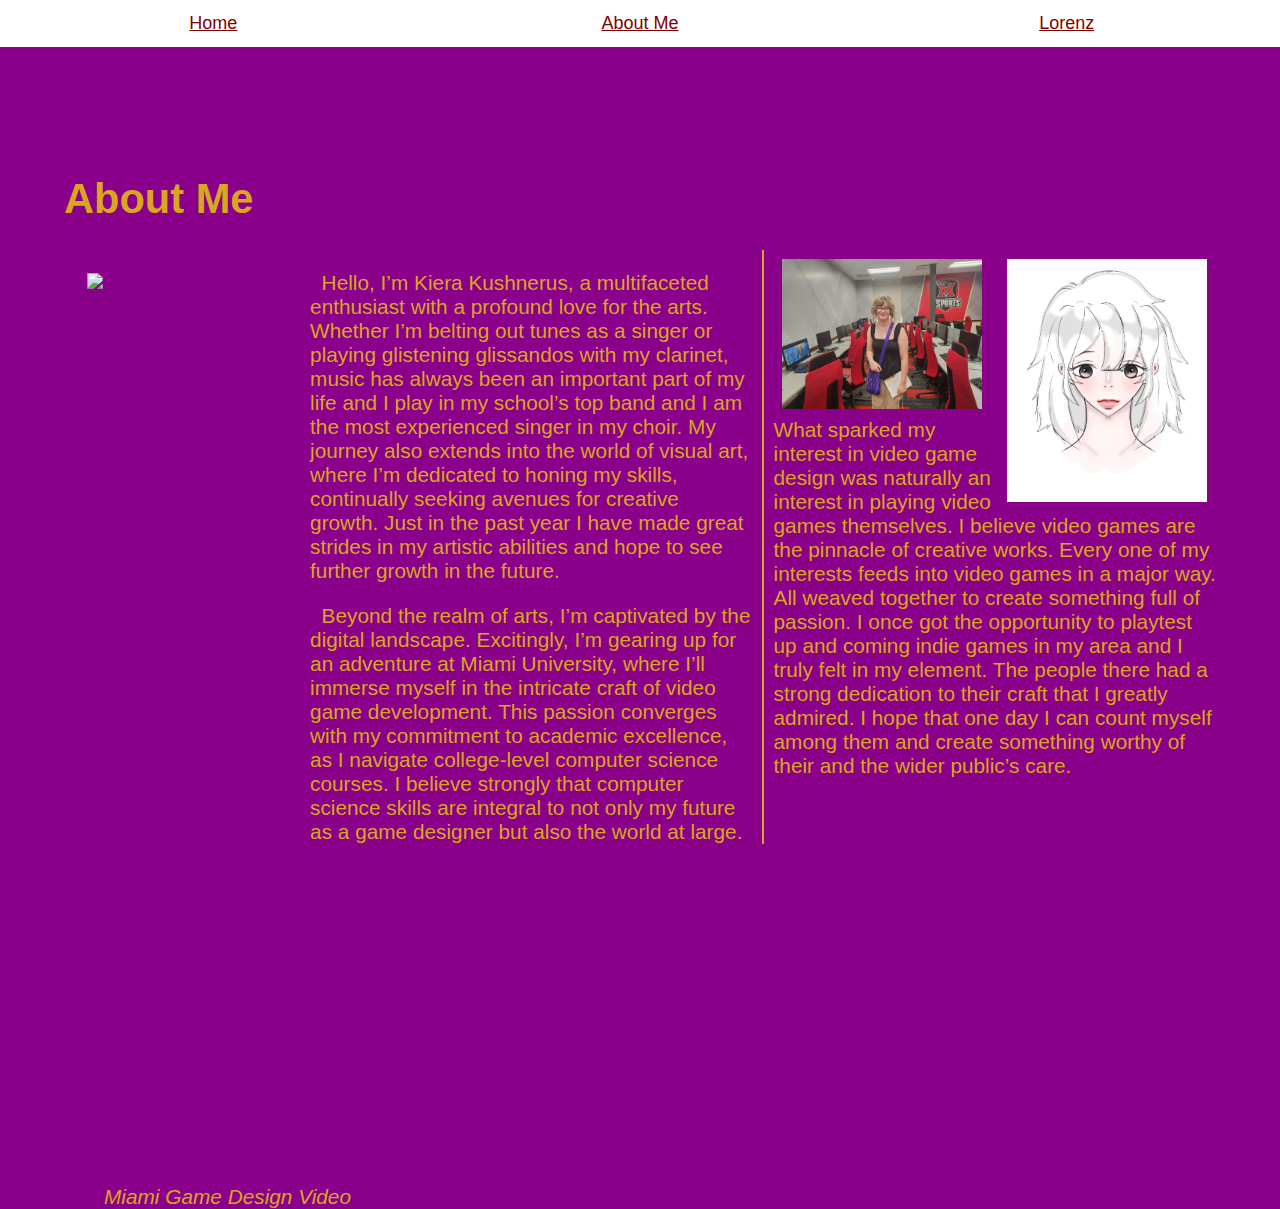
==== aboutme.html @ 3612ed21 "importfinalproject" ====
<!DOCTYPE html>

<html>

<head>
    <link rel="stylesheet" href="css/base.css">
    <link rel="stylesheet" href="css/aboutme.css">
</head>



<body>

    <nav>
        <ul>
            <li><a href="index.html">Home</a></li>
            <li><a href="aboutme.html">About Me</a></li>
            <li><a href="lorenz.html">Lorenz</a></li>
        </ul>
    </nav>


    <section>

        <div class="Content">



            <h1>About Me</h1>

            <img src="images/smile.png" id="smile">

            <article>
                <p>
                    &nbsp; Hello, I’m Kiera Kushnerus, a multifaceted enthusiast with a
                    profound love for the arts. Whether I’m belting out tunes as a
                    singer or playing glistening glissandos with my clarinet, music has
                    always been an important part of my life and I play in my school’s
                    top band and I am the most experienced singer in my choir.
                    My journey also extends into the world of visual art, where I’m
                    dedicated to honing my skills, continually seeking avenues for
                    creative growth. Just in the past year I have made great strides
                    in my artistic abilities and hope to see further growth in the future.
                </p>

                <img src="images/art.png" id="art">

                <p>
                    &nbsp; Beyond the realm of arts, I’m captivated by the digital landscape.
                    Excitingly, I’m gearing up for an adventure at Miami University,
                    where I’ll immerse myself in the intricate craft of video game
                    development. This passion converges with my commitment to
                    academic
                    excellence, as I navigate college-level computer science courses.
                    I believe strongly that computer science skills are integral to not
                    only my future as a game designer but also the world at large.
                </p>
                <img src="images/miami.jpg" id="miami">
                <p>
                    &nbsp; What sparked my interest in video game design was naturally an
                    interest in playing video games themselves. I believe video games
                    are the pinnacle of creative works. Every one of my interests feeds
                    into video games in a major way. All weaved together to create
                    something full of passion. I once got the opportunity to playtest
                    up and coming indie games in my area and I truly felt in my element.
                    The people there had a strong dedication to their craft that I
                    greatly admired. I hope that one day I can count myself among
                    them and create something worthy of their and the wider public’s care.

                </p>
            
            </article>
            
            <figure>

                <iframe width="560" height="315" src="https://www.youtube.com/embed/bDzlYybq7Ro?si=fIA2gzzl3rWXT3iy"
                    title="YouTube video player" frameborder="0"
                    allow="accelerometer; autoplay; clipboard-write; encrypted-media; gyroscope; picture-in-picture; web-share"
                    allowfullscreen></iframe>
                <figcaption>Miami Game Design Video</figcaption>
            </figure>
        </div>

    </section>

</body>

</html>
---- css/base.css ----
@import url(reset.css);


nav { 

    width: 100%;
    background-color: white; 
    margin: 0 0 0 0;
    padding-bottom: 1%;
    padding-top: 1%;
    display: table;
}



nav ul {
    list-style-type: none;
    display: table-row; 
    margin: 0 0 0 0;
    padding-left: 5%;
    padding-right: 5%;
}

nav ul li {
    text-align: center; 
    display: table-cell; 
    font-size: large;
    width: 30%;
}
---- css/aboutme.css ----
img { 
    width: 200px; 

} 


body { 
    background-size:cover;  
    margin: 0 0 0 0;
    background-color:darkmagenta;
}  

div.Content { 
    color: goldenrod; 
    text-align: left; 

} 

section { 
    padding: 10% 5% 10% 5%;  
    font-size: 130%;
} 

#art { 
    float: right; 
    padding: 2%;
    /* shape-outside: circle();  */
} 


#miami { 
    float: left; 
    padding: 2%;
} 

#smile { 
    float: left; 
    padding: 2%;
} 

figcaption {
    display: block; 
    font-style: italic; 
  } 

figure { 
    position:absolute; 


}


  h1 { 
    font-weight: bolder; 
    text-align:justify; 
    margin-top: 0;
  } 
   
  article { 
        columns: 2; 
        column-rule: 2px solid goldenrod; 
        column-gap: 20;
    } 

    article > p { 
        widows:  4; 
        orphans:  4;
    }

  @media only screen and (max-width: 1000px) {
  
    iframe { 
        /* width: 200px; */ 

        max-width: 300px; 
        height: auto; 
    } 

    article { 
        columns: 1; 

    } 
}
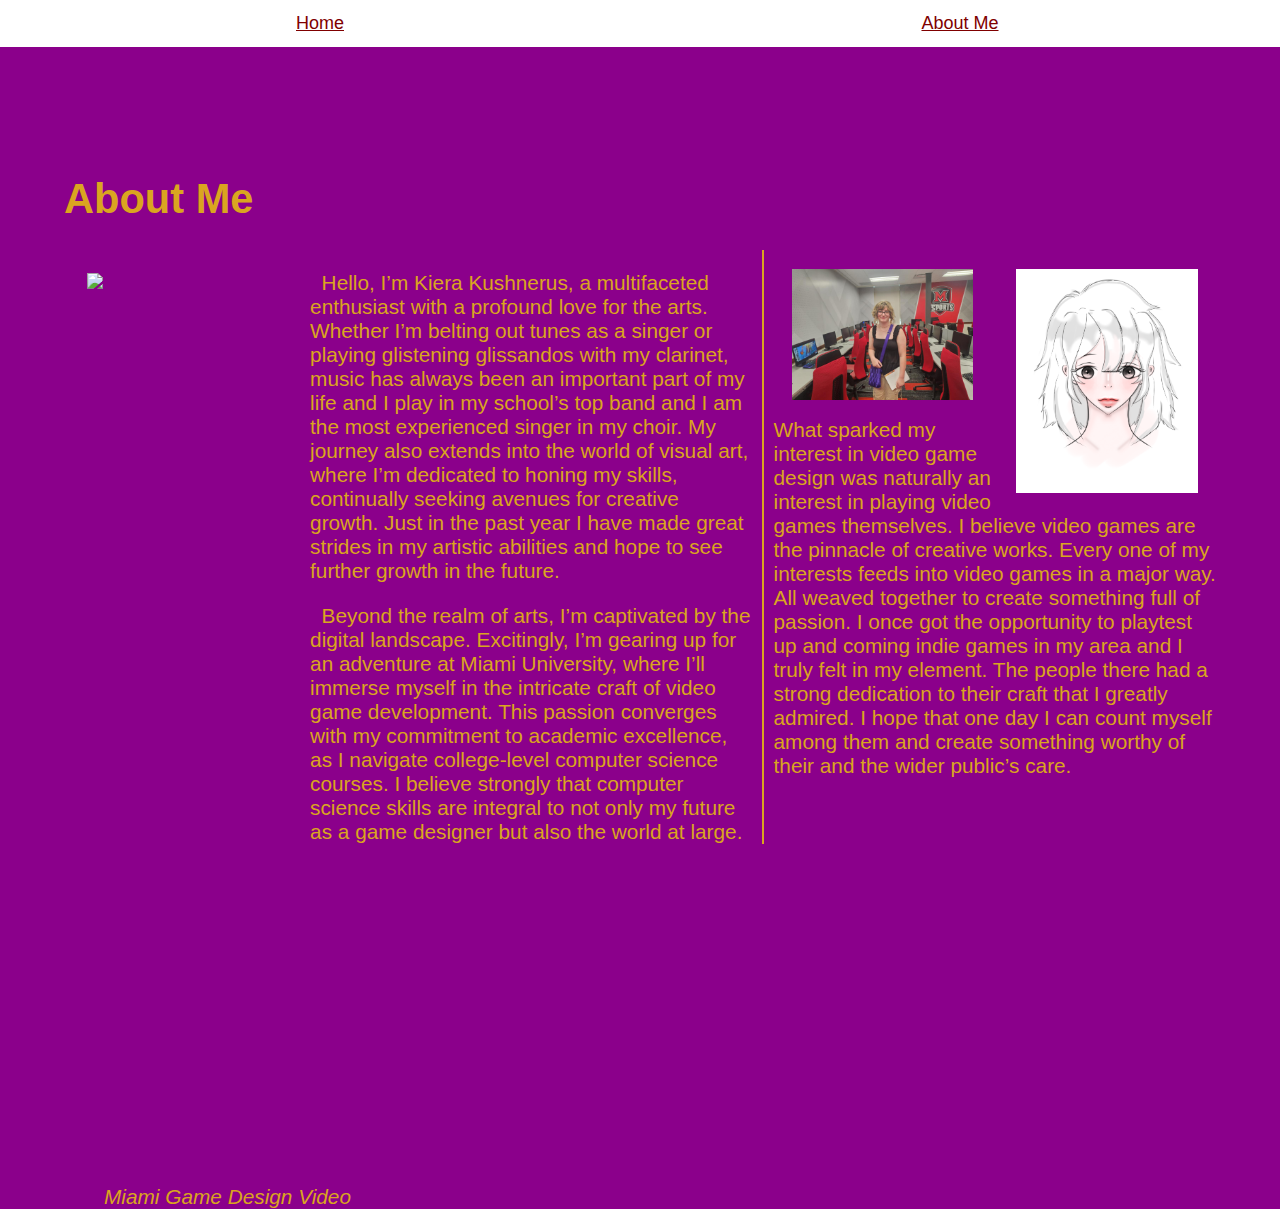
==== commit 4d7477ae: "Done!" ====
--- a/aboutme.html
+++ b/aboutme.html
@@ -15,7 +15,7 @@
         <ul>
             <li><a href="index.html">Home</a></li>
             <li><a href="aboutme.html">About Me</a></li>
-            <li><a href="lorenz.html">Lorenz</a></li>
+
         </ul>
     </nav>
 
